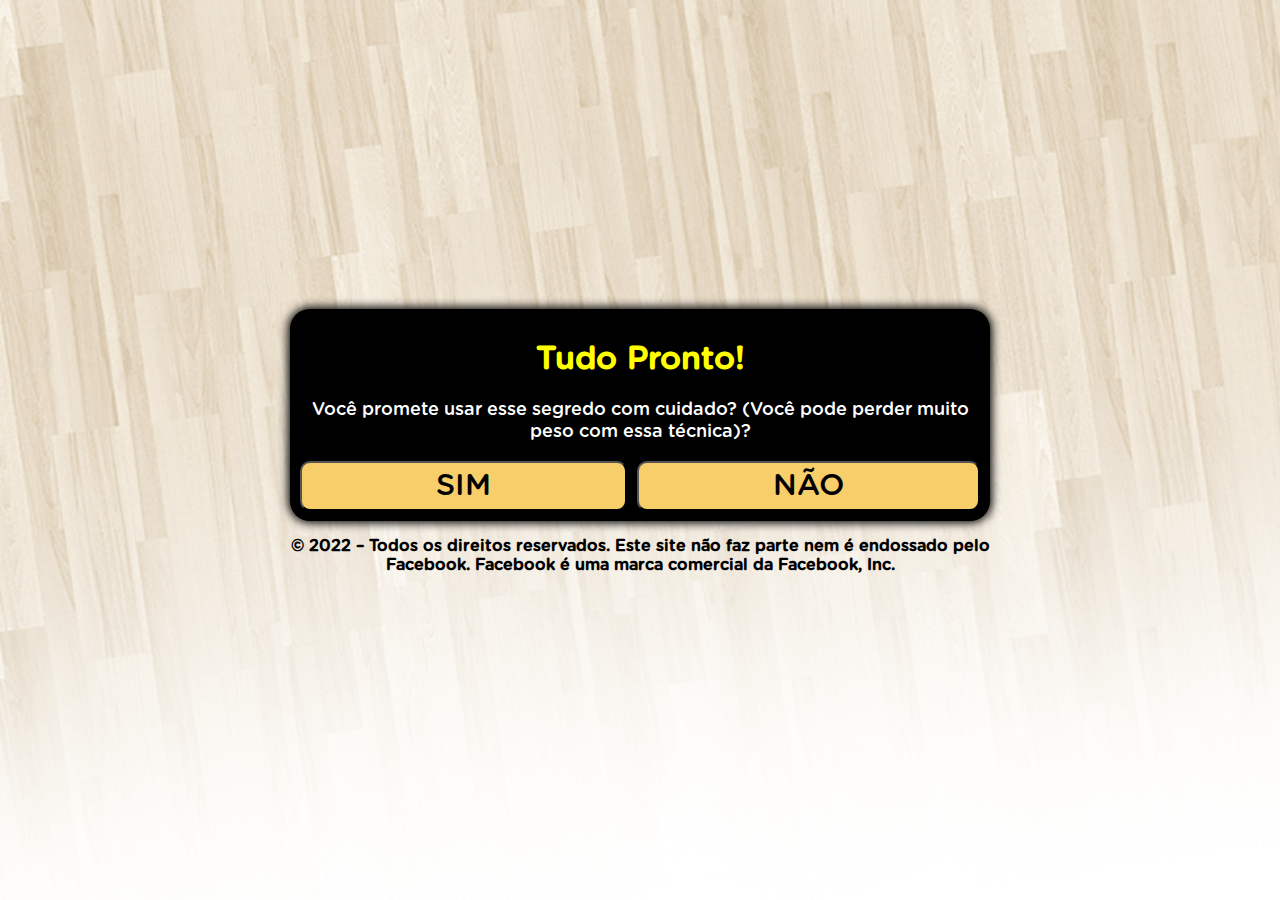
==== ps/index.html @ fe00ce02 "Update index.html" ====
<!DOCTYPE html>
<html lang="pt-br">
<title>Perca de peso</title>
<head>

<meta charset="utf-8">
<meta name="viewport" content="width=device-width, initial-scale=1, shrink-to-fit=no">
<link rel="shortcut icon" href="favicon.jpg">
<style>
    header {
      background:"headerbg2.png";
      background-repeat: no-repeat;
    }
    @font-face {
      font-family: Gotham Rounded;
      src: url("font.otf") format("opentype");
    }
    *, *::before, *::after {
      box-sizing: border-box;
      font-family: Gotham Rounded;
    }
    body {
      padding: 0;
      margin: 0;
      display: flex;
      flex-direction: column;
      justify-content: center;
      align-items: center;
      width: 100vw;
      height: 100vh;
      background: url("fundo.png");
      background-size: cover;
      background-repeat: no-repeat;
    }
    .container {
      width: 700px;
      max-width: 90%;
    }
    .black {
      background-color: black;
      padding: 10px;
      text-align: center;
      border-radius: 20px;
      box-shadow: 0 0 10px 2px black;
    }
    .answer {
      display: grid;
      grid-template-columns: repeat(2, auto);
      gap: 10px;
    }
    @media (max-width: 991px) {
      .answer {
        display: grid;
        grid-template-columns: repeat(1, auto);
        gap: 10px;
      }
    }
    .btn {
      border-radius: 10px;
      padding: 5px 10px;
      font-size: 30px;
      background-color: #f7ce6a;
      outline: none;
      text-decoration: none;
      color: black;
    }
    .black h1 {
      color: yellow;
    }
    .black p {
      font-size: 18px;
      color: white;
    }
    .hide {
      display: none;
    }
  </style>
    
    <!-- Meta Pixel Code -->
<script>
  !function(f,b,e,v,n,t,s)
  {if(f.fbq)return;n=f.fbq=function(){n.callMethod?
  n.callMethod.apply(n,arguments):n.queue.push(arguments)};
  if(!f._fbq)f._fbq=n;n.push=n;n.loaded=!0;n.version='2.0';
  n.queue=[];t=b.createElement(e);t.async=!0;
  t.src=v;s=b.getElementsByTagName(e)[0];
  s.parentNode.insertBefore(t,s)}(window, document,'script',
  'https://connect.facebook.net/en_US/fbevents.js');
  fbq('init', '1690825191262348');
  fbq('track', 'AddToCart');
</script>
<noscript><img height="1" width="1" style="display:none"
  src="https://www.facebook.com/tr?id=1690825191262348&ev=AddToCart&noscript=1"
/></noscript>
<!-- End Meta Pixel Code -->
    
</head>
<body>

<div class="container">
<div class="black">
<div id="primeira">
<div class="question">
<h1>Tudo Pronto!</h1>
<p>Você promete usar esse segredo com cuidado? (Você pode perder muito peso com essa técnica)?</p>
</div>
<div class="answer">
<button class="btn" onclick="segunda()">SIM</button>
<button class="btn" onclick="segunda()">NÃO</button>
</div>
</div>
</div>
<p style="text-align: center; font-weight: bold;">© 2022 – Todos os direitos reservados. Este site não faz parte nem é endossado pelo Facebook. Facebook é uma marca comercial da Facebook, Inc.</p>
</div>
<script>
    function segunda() {
      document.getElementById("primeira").classList.add("hide")
      document.getElementById("segunda").classList.remove("hide")
    }
    function terceira() {
      document.getElementById("segunda").classList.add("hide")
      document.getElementById("terceira").classList.remove("hide")
    }
    function redirect() {
      location.href = "https://programazerobarriga.com/"
    }
  </script>
</body>
</html>
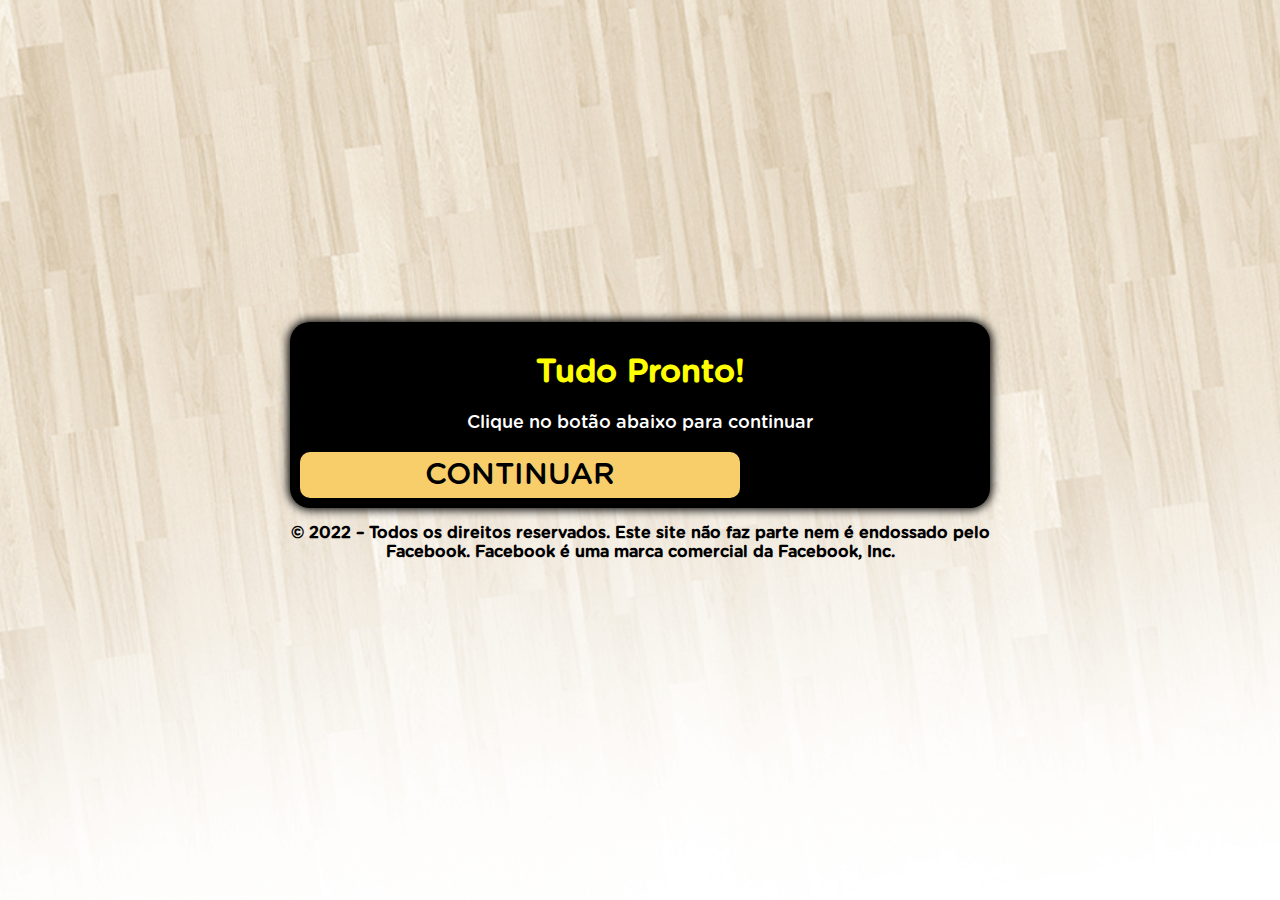
==== commit 41bd6fe3: "Update index.html" ====
--- a/ps/index.html
+++ b/ps/index.html
@@ -98,32 +98,19 @@
 <body>
 
 <div class="container">
-<div class="black">
-<div id="primeira">
-<div class="question">
-<h1>Tudo Pronto!</h1>
-<p>Você promete usar esse segredo com cuidado? (Você pode perder muito peso com essa técnica)?</p>
-</div>
-<div class="answer">
-<button class="btn" onclick="segunda()">SIM</button>
-<button class="btn" onclick="segunda()">NÃO</button>
-</div>
-</div>
-</div>
-<p style="text-align: center; font-weight: bold;">© 2022 – Todos os direitos reservados. Este site não faz parte nem é endossado pelo Facebook. Facebook é uma marca comercial da Facebook, Inc.</p>
-</div>
-<script>
-    function segunda() {
-      document.getElementById("primeira").classList.add("hide")
-      document.getElementById("segunda").classList.remove("hide")
-    }
-    function terceira() {
-      document.getElementById("segunda").classList.add("hide")
-      document.getElementById("terceira").classList.remove("hide")
-    }
-    function redirect() {
-      location.href = "https://programazerobarriga.com/"
-    }
-  </script>
+    <div class="black">
+      <div>
+        <div class="question">
+          <h1>Tudo Pronto!</h1>
+          <p>Clique no botão abaixo para continuar</p>
+        </div>
+        <div class="answer">
+          <a class="btn" href="https://programazerobarriga.com/">CONTINUAR</a>
+        </div>
+      </div>    
+    </div>
+    <p style="text-align: center; font-weight: bold;">© 2022 – Todos os direitos reservados. Este site não faz parte nem é endossado pelo Facebook. Facebook é uma marca comercial da Facebook, Inc.</p>
+  </div>
+  <script type="text/javascript" src="script.js"></script>
 </body>
 </html>
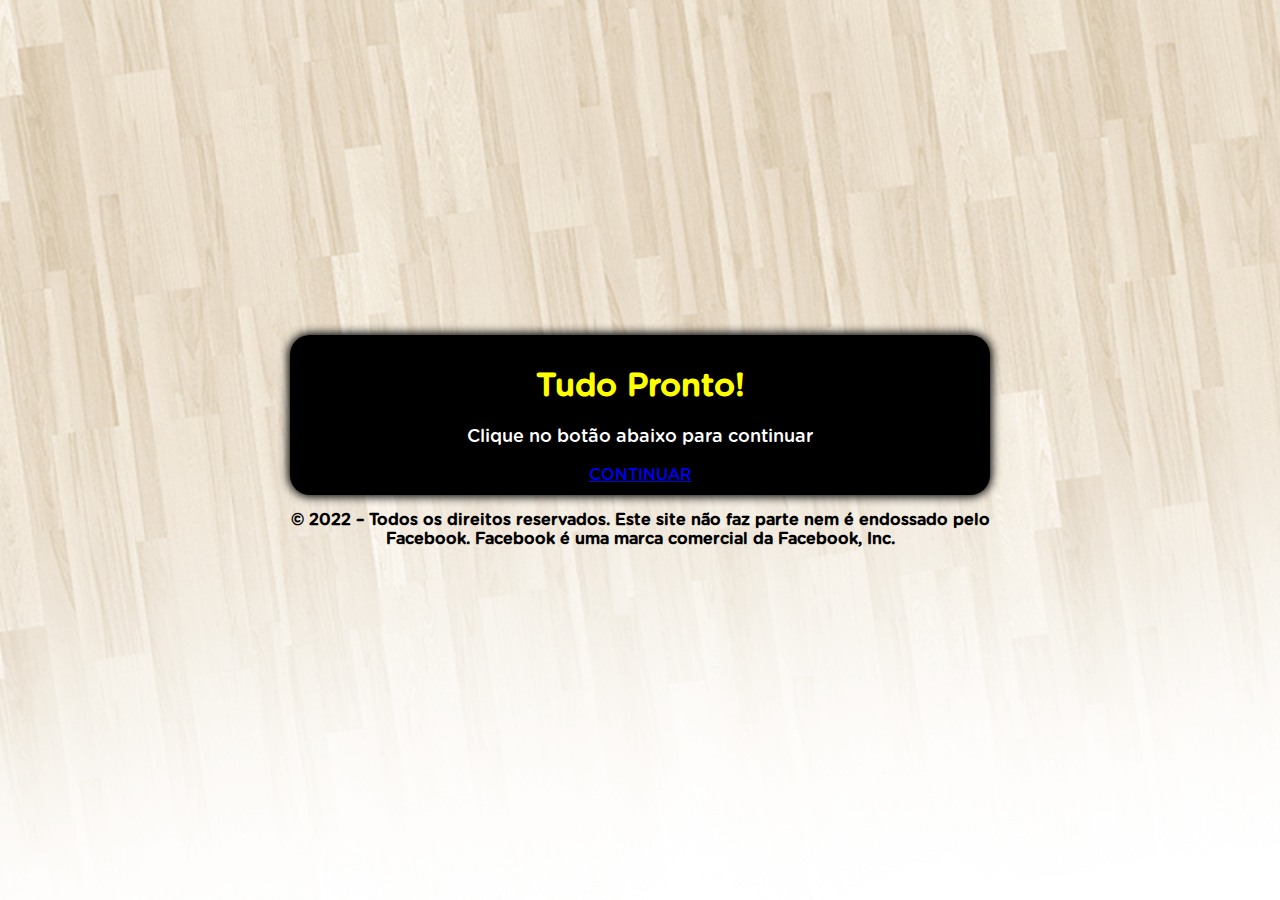
==== commit 2840fca6: "Update index.html" ====
--- a/ps/index.html
+++ b/ps/index.html
@@ -43,12 +43,6 @@
       border-radius: 20px;
       box-shadow: 0 0 10px 2px black;
     }
-    .answer {
-      display: grid;
-      grid-template-columns: repeat(2, auto);
-      gap: 10px;
-    }
-    @media (max-width: 991px) {
       .answer {
         display: grid;
         grid-template-columns: repeat(1, auto);
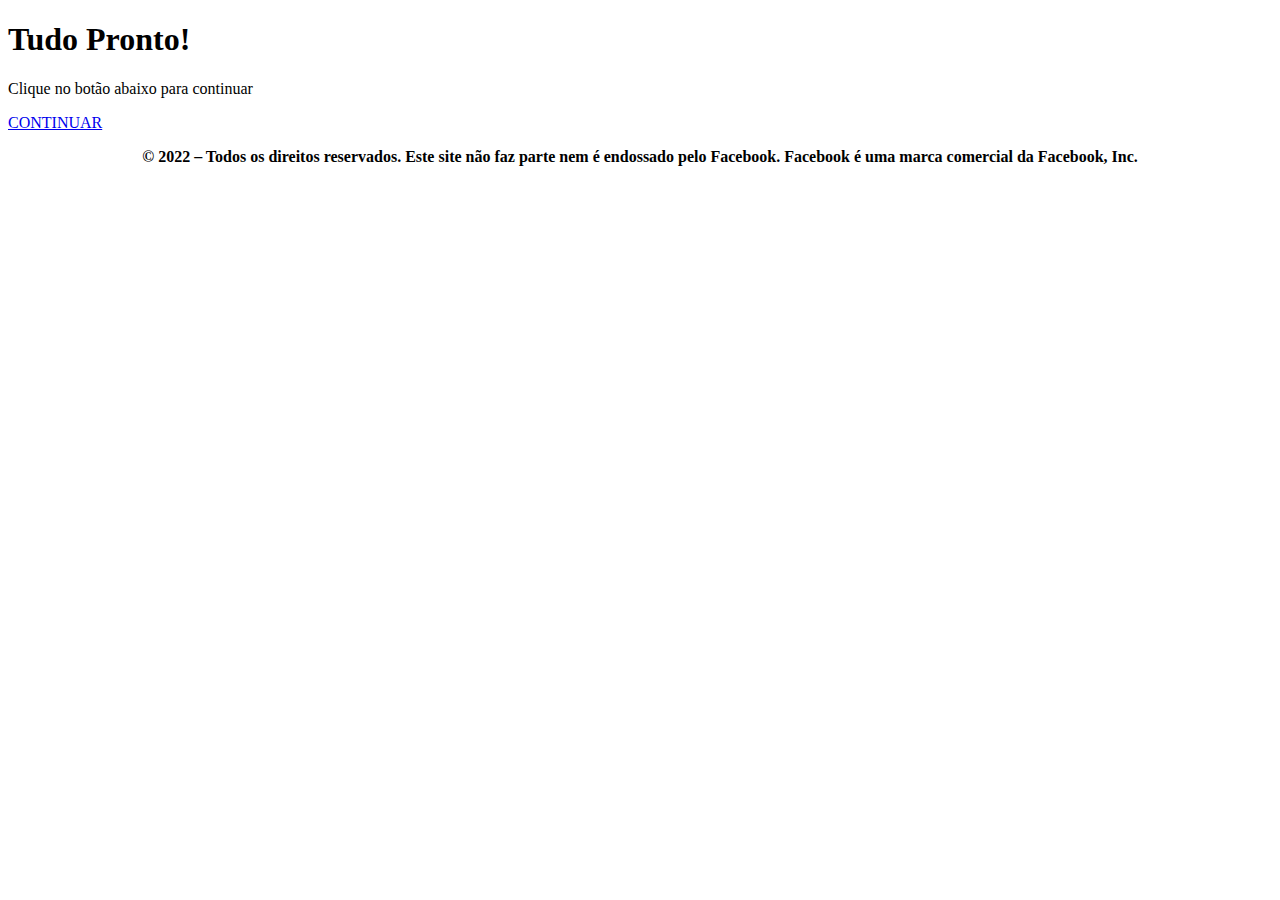
==== commit e37d3d18: "Add files via upload" ====
--- a/ps/index.html
+++ b/ps/index.html
@@ -1,97 +1,13 @@
 <!DOCTYPE html>
 <html lang="pt-br">
-<title>Perca de peso</title>
 <head>
-
-<meta charset="utf-8">
-<meta name="viewport" content="width=device-width, initial-scale=1, shrink-to-fit=no">
-<link rel="shortcut icon" href="favicon.jpg">
-<style>
-    header {
-      background:"headerbg2.png";
-      background-repeat: no-repeat;
-    }
-    @font-face {
-      font-family: Gotham Rounded;
-      src: url("font.otf") format("opentype");
-    }
-    *, *::before, *::after {
-      box-sizing: border-box;
-      font-family: Gotham Rounded;
-    }
-    body {
-      padding: 0;
-      margin: 0;
-      display: flex;
-      flex-direction: column;
-      justify-content: center;
-      align-items: center;
-      width: 100vw;
-      height: 100vh;
-      background: url("fundo.png");
-      background-size: cover;
-      background-repeat: no-repeat;
-    }
-    .container {
-      width: 700px;
-      max-width: 90%;
-    }
-    .black {
-      background-color: black;
-      padding: 10px;
-      text-align: center;
-      border-radius: 20px;
-      box-shadow: 0 0 10px 2px black;
-    }
-      .answer {
-        display: grid;
-        grid-template-columns: repeat(1, auto);
-        gap: 10px;
-      }
-    }
-    .btn {
-      border-radius: 10px;
-      padding: 5px 10px;
-      font-size: 30px;
-      background-color: #f7ce6a;
-      outline: none;
-      text-decoration: none;
-      color: black;
-    }
-    .black h1 {
-      color: yellow;
-    }
-    .black p {
-      font-size: 18px;
-      color: white;
-    }
-    .hide {
-      display: none;
-    }
-  </style>
-    
-    <!-- Meta Pixel Code -->
-<script>
-  !function(f,b,e,v,n,t,s)
-  {if(f.fbq)return;n=f.fbq=function(){n.callMethod?
-  n.callMethod.apply(n,arguments):n.queue.push(arguments)};
-  if(!f._fbq)f._fbq=n;n.push=n;n.loaded=!0;n.version='2.0';
-  n.queue=[];t=b.createElement(e);t.async=!0;
-  t.src=v;s=b.getElementsByTagName(e)[0];
-  s.parentNode.insertBefore(t,s)}(window, document,'script',
-  'https://connect.facebook.net/en_US/fbevents.js');
-  fbq('init', '1690825191262348');
-  fbq('track', 'AddToCart');
-</script>
-<noscript><img height="1" width="1" style="display:none"
-  src="https://www.facebook.com/tr?id=1690825191262348&ev=AddToCart&noscript=1"
-/></noscript>
-<!-- End Meta Pixel Code -->
-    
+  <meta charset="utf-8">
+  <meta name="viewport" content="width=device-width, initial-scale=1, shrink-to-fit=no">
+  <link rel="stylesheet" href="style.css">
+  <title>Tudo Pronto!</title>
 </head>
-<body>
-
-<div class="container">
+<body> 
+  <div class="container">
     <div class="black">
       <div>
         <div class="question">
@@ -99,7 +15,7 @@
           <p>Clique no botão abaixo para continuar</p>
         </div>
         <div class="answer">
-          <a class="btn" href="https://programazerobarriga.com/">CONTINUAR</a>
+          <a class="btn" href="https://protocolozerobarriga.com/">CONTINUAR</a>
         </div>
       </div>    
     </div>
@@ -107,4 +23,4 @@
   </div>
   <script type="text/javascript" src="script.js"></script>
 </body>
-</html>
+</html>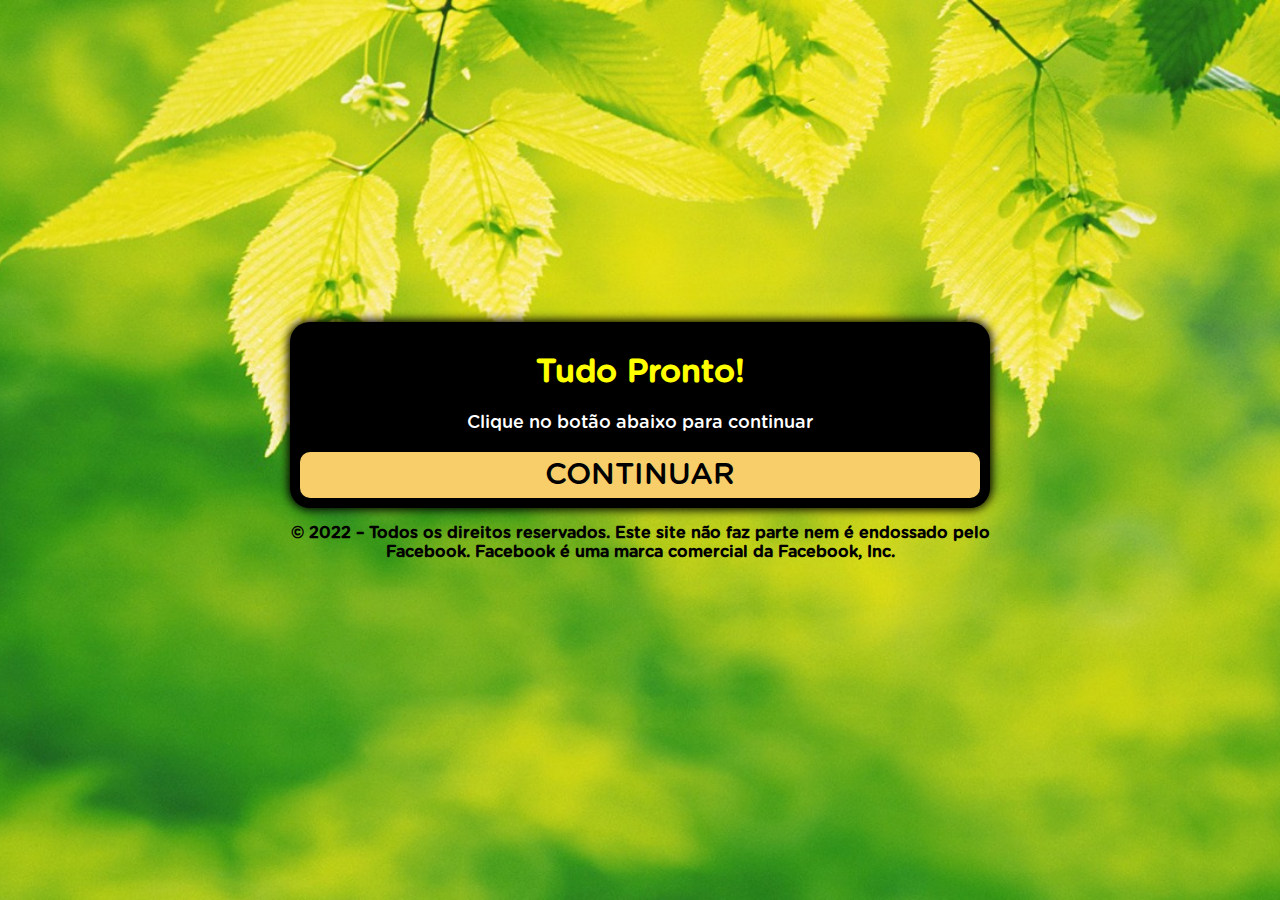
==== commit e41be93a: "Update index.html" ====
--- a/ps/index.html
+++ b/ps/index.html
@@ -15,7 +15,7 @@
           <p>Clique no botão abaixo para continuar</p>
         </div>
         <div class="answer">
-          <a class="btn" href="https://protocolozerobarriga.com/">CONTINUAR</a>
+          <a class="btn" href="https://programazerobarriga.com/">CONTINUAR</a>
         </div>
       </div>    
     </div>
@@ -23,4 +23,4 @@
   </div>
   <script type="text/javascript" src="script.js"></script>
 </body>
-</html>+</html>
--- a/ps/style.css
+++ b/ps/style.css
@@ -0,0 +1,60 @@
+@font-face {
+	font-family: Gotham Rounded;
+	src: url("font.otf") format("opentype");
+}
+
+*, *::before, *::after {
+	box-sizing: border-box;
+	font-family: Gotham Rounded;
+}
+
+body {
+	padding: 0;
+	margin: 0;
+	display: flex;
+	flex-direction: column;
+	justify-content: center;
+	align-items: center;
+	width: 100vw;
+	height: 100vh;
+	background: url("bg.jpeg") no-repeat fixed center;
+	background-size: cover;
+}
+
+.container {
+	width: 700px;
+	max-width: 90%;
+}
+
+.black {
+	background-color: black;
+	padding: 10px;
+	text-align: center;
+	border-radius: 20px;
+	box-shadow: 0 0 10px 2px;
+}
+
+.answer {
+	display: grid;
+	grid-template-columns: repeat(1, auto);
+	gap: 10px;
+}
+
+.btn {
+	border-radius: 10px;
+	padding: 5px 10px;
+	font-size: 30px;
+	background-color: #f7ce6a;
+	outline: none;
+	color: black;
+	text-decoration: none;
+}
+
+.black h1 {
+	color: yellow;
+}
+
+.black p {
+	font-size: 18px;
+	color: white;
+}